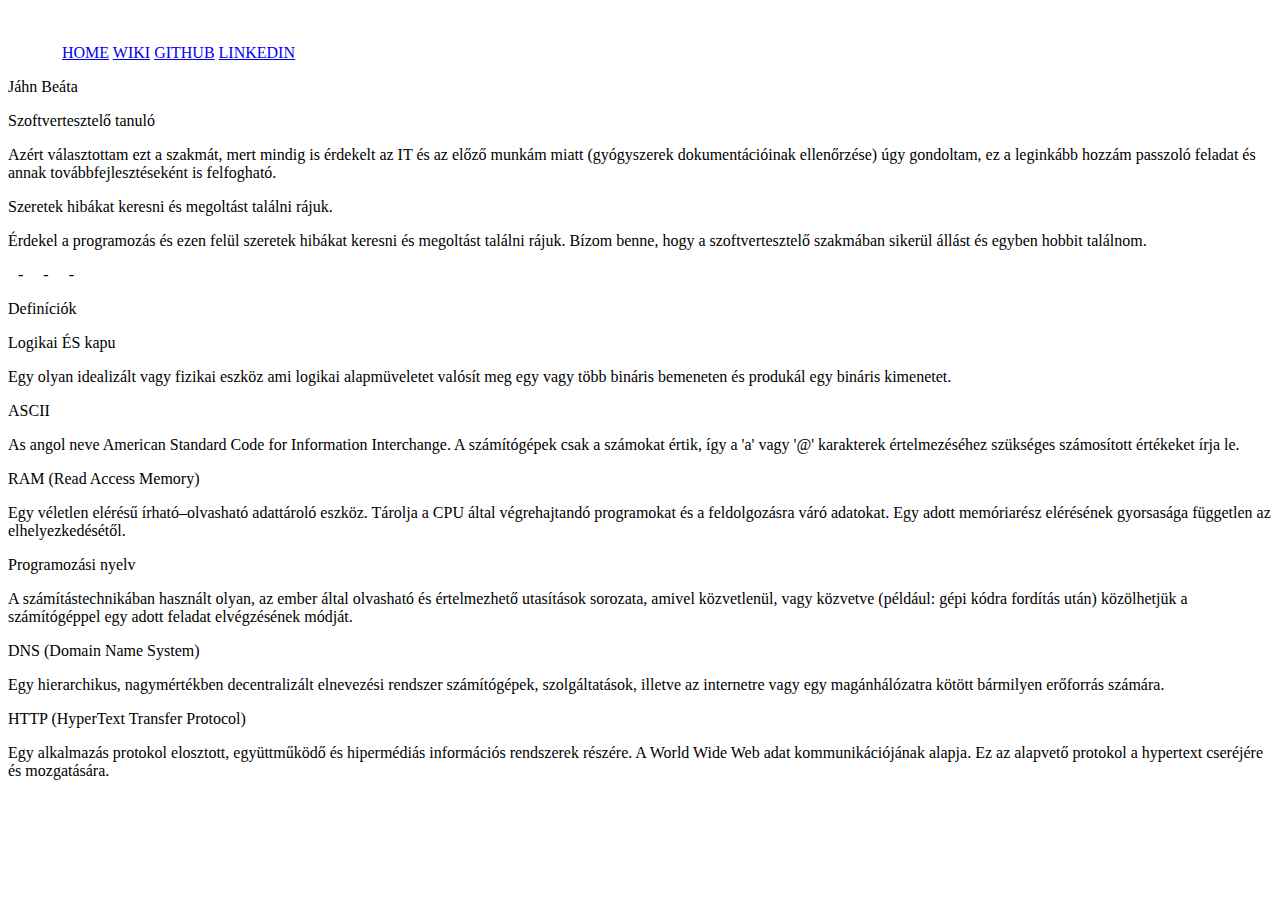
==== index.html @ d8538e99 "Update index.html" ====
<!DOCTYPE html>
<html lang="en">

<head>
  <meta charset="UTF-8">
  <meta name="viewport" content="width=device-width, initial-scale=1.0">
  <title>myFirstWebSite</title>
  <link rel="stylesheet" href="/Naposcsib.github.io/style.css">
</head>

<body>
  <div class="navbarColor">
    <nav>
      <a class="size1 margin5"></a>
      <img src="/myFirstWebsite/assets/aperture.svg" width="50" height="50" alt="logo" loading="lazy">
      
      <span class="margin3">
        <a class="navLink" href="#">HOME</a>
        <a target="blank" class="navLink" href="https://www.wikipedia.org">WIKI</a>
        <a target="blank" class="navLink" href="https://github.com">GITHUB</a>
        <a target="blank" class="navLink" href="https://www.linkedin.com/">LINKEDIN</a></span>

    </nav>
  </div>
  </div>
  <p class="mainTitle">Jáhn Beáta</p>

  <article class="margin">
    <p class="mainArticleTitle">Szoftvertesztelő tanuló </p>
    <p class="mainText">Azért választottam ezt a szakmát, mert mindig is érdekelt az IT és az
      előző munkám miatt (gyógyszerek dokumentációinak ellenőrzése) úgy gondoltam, ez a leginkább hozzám passzoló
      feladat és annak továbbfejlesztéseként is felfogható. </p>
    <p class="mainText">Szeretek hibákat keresni és megoltást találni rájuk. </p>
    <p class="mainText">Érdekel a programozás és ezen felül szeretek hibákat keresni és megoltást találni rájuk.
      Bízom benne, hogy a szoftvertesztelő szakmában sikerül állást és egyben hobbit találnom.</p>
  </article>
  <p class="centerLine"><span style="margin: 10px;">-</span><span style="margin: 10px;">-</span><span
      style="margin: 10px;">-</span></h3>
  <p class="centerTitle">Definíciók</p>
  <article class="definitions">
    <p>Logikai ÉS kapu</p>
    <p>Egy olyan idealizált vagy fizikai eszköz ami logikai alapmüveletet valósít meg egy vagy több bináris
    bemeneten és produkál egy bináris kimenetet.</p>
    <p>ASCII</p>
    <p>As angol neve American Standard Code for Information Interchange. A számítógépek csak a számokat értik,
    így a 'a' vagy '@' karakterek értelmezéséhez szükséges számosított értékeket írja le.</p>
    <p>RAM (Read Access Memory)</p>
    <p>Egy véletlen elérésű írható–olvasható adattároló eszköz. Tárolja a CPU által végrehajtandó programokat
    és a feldolgozásra váró adatokat. Egy adott memóriarész elérésének gyorsasága független az elhelyezkedésétől.</p>
    <p>Programozási nyelv</p>
    <p>A számítástechnikában használt olyan, az ember által olvasható és értelmezhető utasítások sorozata,
    amivel közvetlenül, vagy közvetve (például: gépi kódra fordítás után) közölhetjük a számítógéppel egy
    adott feladat elvégzésének módját.</p>
    <p>DNS (Domain Name System)</p>
    <p>Egy hierarchikus, nagymértékben decentralizált elnevezési rendszer számítógépek, szolgáltatások, illetve
    az internetre vagy egy magánhálózatra kötött bármilyen erőforrás számára.</p>
    <p>HTTP (HyperText Transfer Protocol)</p>
    <p>Egy alkalmazás protokol elosztott, együttműködő és hipermédiás információs rendszerek részére.
    A World Wide Web adat kommunikációjának alapja. Ez az alapvető protokol a hypertext cseréjére
    és mozgatására.</p>
    </article>

</body>
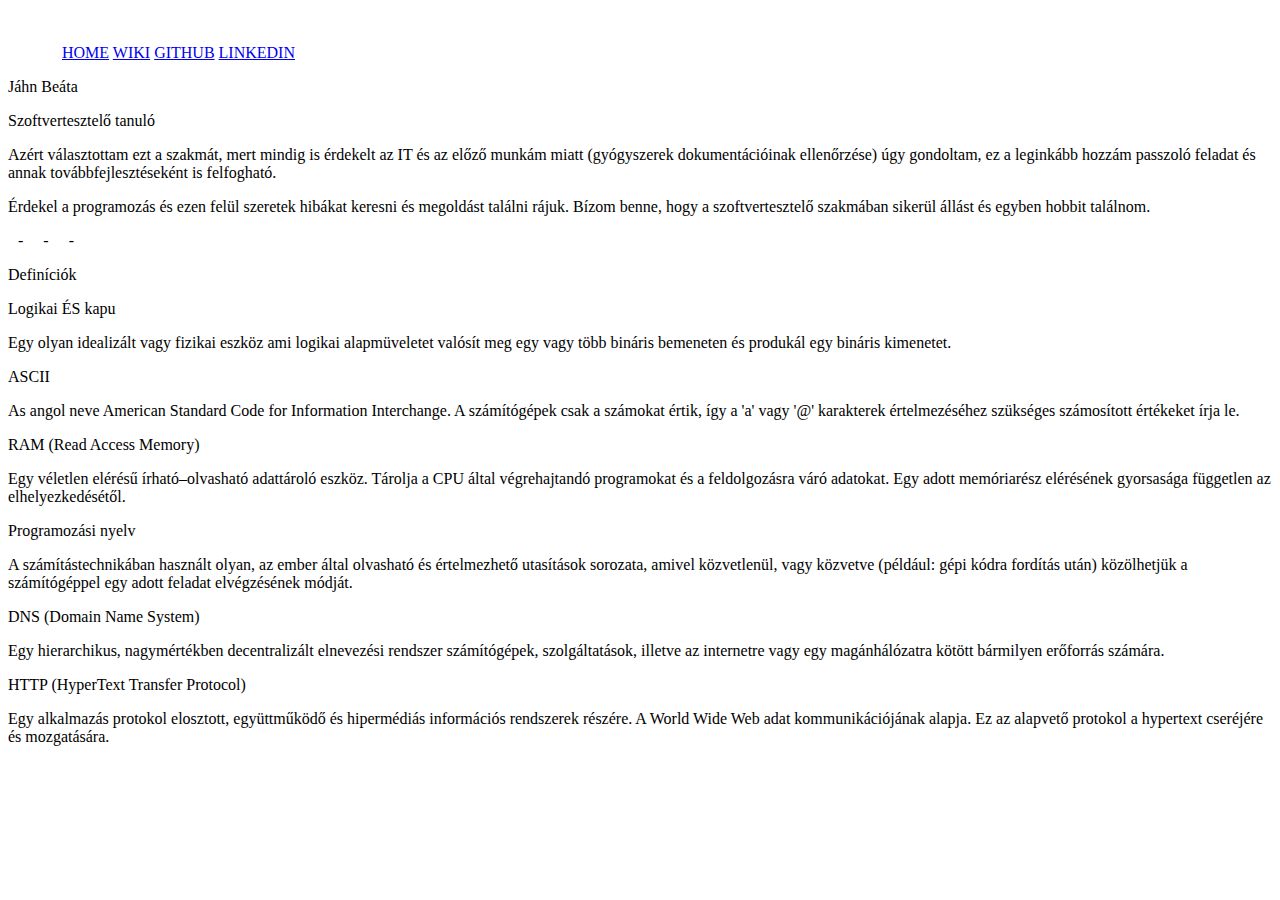
==== commit d9aa7252: "Update index.html" ====
--- a/index.html
+++ b/index.html
@@ -30,8 +30,7 @@
     <p class="mainText">Azért választottam ezt a szakmát, mert mindig is érdekelt az IT és az
       előző munkám miatt (gyógyszerek dokumentációinak ellenőrzése) úgy gondoltam, ez a leginkább hozzám passzoló
       feladat és annak továbbfejlesztéseként is felfogható. </p>
-    <p class="mainText">Szeretek hibákat keresni és megoltást találni rájuk. </p>
-    <p class="mainText">Érdekel a programozás és ezen felül szeretek hibákat keresni és megoltást találni rájuk.
+    <p class="mainText">Érdekel a programozás és ezen felül szeretek hibákat keresni és megoldást találni rájuk.
       Bízom benne, hogy a szoftvertesztelő szakmában sikerül állást és egyben hobbit találnom.</p>
   </article>
   <p class="centerLine"><span style="margin: 10px;">-</span><span style="margin: 10px;">-</span><span
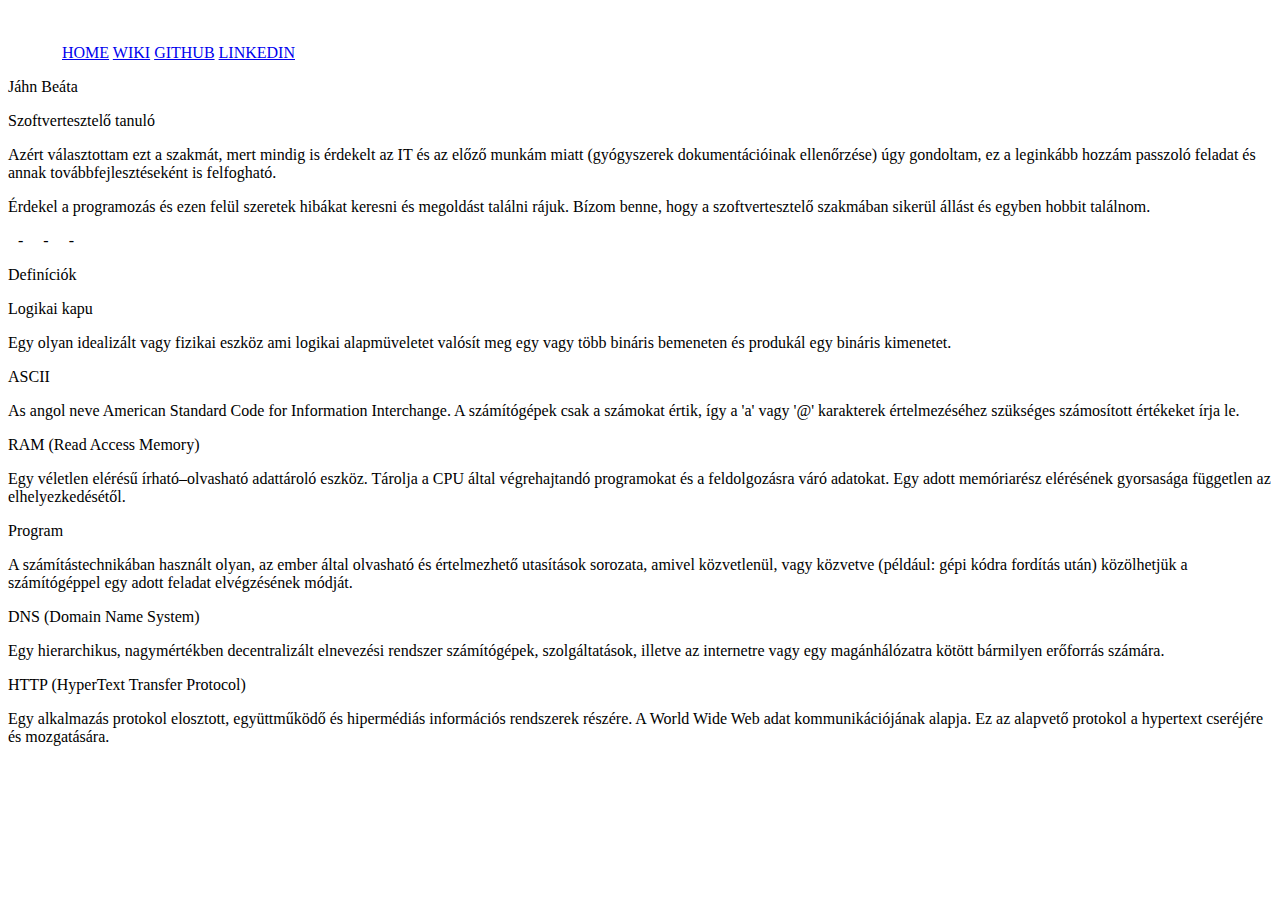
==== commit c8a9d1bc: "Update index.html" ====
--- a/index.html
+++ b/index.html
@@ -19,7 +19,6 @@
         <a target="blank" class="navLink" href="https://www.wikipedia.org">WIKI</a>
         <a target="blank" class="navLink" href="https://github.com">GITHUB</a>
         <a target="blank" class="navLink" href="https://www.linkedin.com/">LINKEDIN</a></span>
-
     </nav>
   </div>
   </div>
@@ -37,7 +36,7 @@
       style="margin: 10px;">-</span></h3>
   <p class="centerTitle">Definíciók</p>
   <article class="definitions">
-    <p>Logikai ÉS kapu</p>
+    <p>Logikai kapu</p>
     <p>Egy olyan idealizált vagy fizikai eszköz ami logikai alapmüveletet valósít meg egy vagy több bináris
     bemeneten és produkál egy bináris kimenetet.</p>
     <p>ASCII</p>
@@ -46,7 +45,7 @@
     <p>RAM (Read Access Memory)</p>
     <p>Egy véletlen elérésű írható–olvasható adattároló eszköz. Tárolja a CPU által végrehajtandó programokat
     és a feldolgozásra váró adatokat. Egy adott memóriarész elérésének gyorsasága független az elhelyezkedésétől.</p>
-    <p>Programozási nyelv</p>
+    <p>Program</p>
     <p>A számítástechnikában használt olyan, az ember által olvasható és értelmezhető utasítások sorozata,
     amivel közvetlenül, vagy közvetve (például: gépi kódra fordítás után) közölhetjük a számítógéppel egy
     adott feladat elvégzésének módját.</p>
